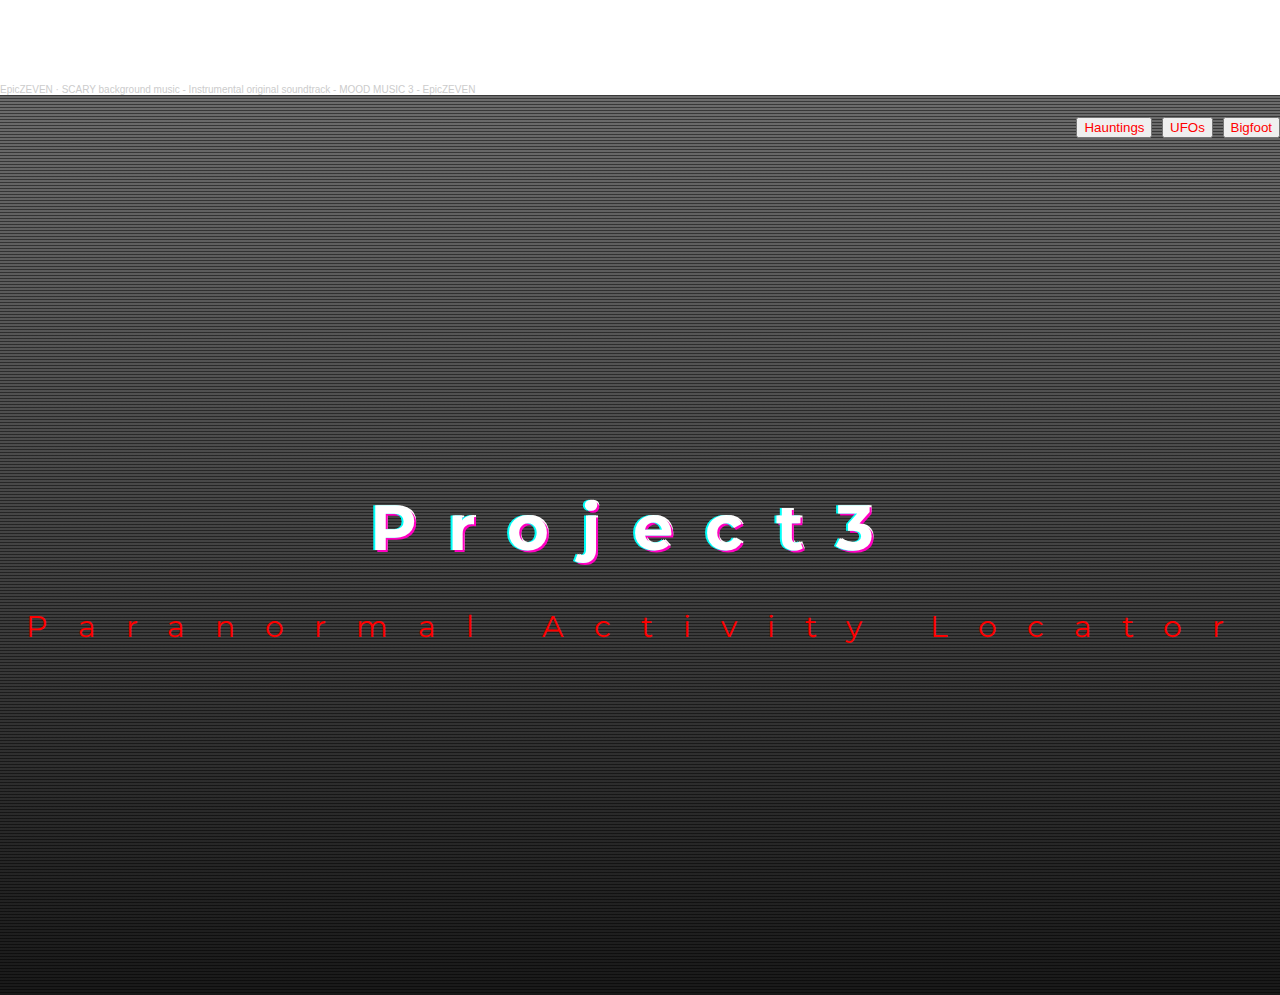
==== website/html-css/index.html @ cfd83a98 "fixed buttons" ====
<!DOCTYPE html>
<html lang="en" >
<head>
  <meta charset="UTF-8">
  <title>project3-dashboard</title>
  <link rel="stylesheet" href="./style.css">
  <link href="https://cdn.jsdelivr.net/npm/bootstrap@5.1.3/dist/css/bootstrap.min.css" rel="stylesheet" integrity="sha384-1BmE4kWBq78iYhFldvKuhfTAU6auU8tT94WrHftjDbrCEXSU1oBoqyl2QvZ6jIW3" crossorigin="anonymous">

</head>
<body>
	<iframe width="100%" height="80" scrolling="no" frameborder="no" allow="autoplay" src="https://w.soundcloud.com/player/?url=https%3A//api.soundcloud.com/tracks/320352468&color=%23df0e29&auto_play=false&hide_related=false&show_comments=true&show_user=true&show_reposts=false&show_teaser=true&visual=true"></iframe><div style="font-size: 10px; color: #cccccc;line-break: anywhere;word-break: normal;overflow: hidden;white-space: nowrap;text-overflow: ellipsis; font-family: Interstate,Lucida Grande,Lucida Sans Unicode,Lucida Sans,Garuda,Verdana,Tahoma,sans-serif;font-weight: 100;"><a href="https://soundcloud.com/user-48108478" title="EpicZEVEN" target="_blank" style="color: #cccccc; text-decoration: none;">EpicZEVEN</a> · <a href="https://soundcloud.com/user-48108478/scary-background-music-instrumental-original-soundtrack-mood-music-3-epiczeven" title="SCARY background music - Instrumental original soundtrack - MOOD MUSIC 3 - EpicZEVEN" target="_blank" style="color: #cccccc; text-decoration: none;">SCARY background music - Instrumental original soundtrack - MOOD MUSIC 3 - EpicZEVEN</a></div>
	<!-- partial:index.partial.html -->
<div style ="position: absolute; top: 13%; right: 0%; font-family: 'Courier New', Courier, monospace; font-size: ;" >
	<div id="buttons" >
		<button type="button" class="btn btn-transparent">
			<a style="color: red; text-decoration: none; " href="#">Hauntings</a>
		</button>
		</ul>
		<button type="button" class="btn btn-transparent">
			<a style="color: red; text-decoration: none; " href="#">UFOs</a>
		</button>
		<button type="button" class="btn btn-transparent">
			<a style="color: red; text-decoration: none; " href="#">Bigfoot</a>
		</button>
	</div>
</div>
<div id="app">
	
	<div id="wrapper">

		<h1 class="glitch" data-text="
Project3">Project3</h1>
		<span class="sub">Paranormal Activity Locator</span>
    
	</div>
</div>
<!-- partial -->
  
</body>
</html>
---- website/html-css/style.css ----
@import url("https://fonts.googleapis.com/css?family=Montserrat:100");
html, body {
  padding: 0;
  margin: 0;
  font-family: "Montserrat", sans-serif;
}


#app {
  background: #0a0a0a;
  height: 100vh;
  width: 100%;
  margin: 0;
  padding: 0;
  display: flex;
  flex-direction: column;
  justify-content: center;
  align-items: center;
  background: linear-gradient(rgba(10, 10, 10, 0.6), rgba(0, 0, 0, 0.9)), repeating-linear-gradient(0, transparent, transparent 2px, black 3px, black 3px), url("https://images5.alphacoders.com/304/304200.jpg");
  background-size: cover;
  background-position: center;
  z-index: 1;
}

#wrapper {
  text-align: center;
}

.sub {
  color: red;
  letter-spacing: 1em;
  font-size: 30px;
}


.glitch {
  position: relative;
  color: white;
  font-size: 4em;
  letter-spacing: 0.5em;
  /* Animation 
  animation: glitch-skew 1s infinite linear alternate-reverse;
}
.glitch::before {
  content: attr(data-text);
  position: absolute;
  top: 0;
  left: 0;
  width: 100%;
  height: 100%;
  left: 2px;
  text-shadow: -2px 0 #ff00c1;
  /* Creates an initial clip for our glitch. This works in
  a typical top,right,bottom,left fashion and creates a mask
  to only show a certain part of the glitch at a time. */
  clip: rect(44px, 450px, 56px, 0);
  /* Runs our glitch-anim defined below to run in a 5s loop, infinitely,
  with an alternating animation to keep things fresh. */
  animation: glitch-anim 5s infinite linear alternate-reverse;
}
.glitch::after {
  content: attr(data-text);
  position: absolute;
  top: 0;
  left: 0;
  width: 100%;
  height: 100%;
  left: -2px;
  text-shadow: -2px 0 #00fff9, 2px 2px #ff00c1;
  animation: glitch-anim2 1s infinite linear alternate-reverse;
}

/* animation glitch with 20 steps */
@keyframes glitch-anim {
  0% {
    clip: rect(67px, 9999px, 85px, 0);
    transform: skew(0.32deg);
  }
  5% {
    clip: rect(70px, 9999px, 62px, 0);
    transform: skew(0.08deg);
  }
  10% {
    clip: rect(46px, 9999px, 25px, 0);
    transform: skew(0.82deg);
  }
  15% {
    clip: rect(59px, 9999px, 77px, 0);
    transform: skew(0.95deg);
  }
  20% {
    clip: rect(98px, 9999px, 77px, 0);
    transform: skew(0.02deg);
  }
  25% {
    clip: rect(12px, 9999px, 65px, 0);
    transform: skew(0.67deg);
  }
  30% {
    clip: rect(43px, 9999px, 54px, 0);
    transform: skew(0.67deg);
  }
  35% {
    clip: rect(30px, 9999px, 73px, 0);
    transform: skew(0.98deg);
  }
  40% {
    clip: rect(73px, 9999px, 60px, 0);
    transform: skew(0.9deg);
  }
  45% {
    clip: rect(5px, 9999px, 15px, 0);
    transform: skew(0.9deg);
  }
  50% {
    clip: rect(2px, 9999px, 27px, 0);
    transform: skew(0.56deg);
  }
  55% {
    clip: rect(84px, 9999px, 6px, 0);
    transform: skew(0.03deg);
  }
  60% {
    clip: rect(70px, 9999px, 67px, 0);
    transform: skew(0.24deg);
  }
  65% {
    clip: rect(44px, 9999px, 52px, 0);
    transform: skew(0.41deg);
  }
  70% {
    clip: rect(27px, 9999px, 32px, 0);
    transform: skew(0.17deg);
  }
  75% {
    clip: rect(21px, 9999px, 92px, 0);
    transform: skew(0.4deg);
  }
  80% {
    clip: rect(36px, 9999px, 92px, 0);
    transform: skew(0.1deg);
  }
  85% {
    clip: rect(7px, 9999px, 100px, 0);
    transform: skew(0.73deg);
  }
  90% {
    clip: rect(63px, 9999px, 100px, 0);
    transform: skew(0.41deg);
  }
  95% {
    clip: rect(77px, 9999px, 67px, 0);
    transform: skew(0.08deg);
  }
  100% {
    clip: rect(68px, 9999px, 93px, 0);
    transform: skew(0.92deg);
  }
}
@keyframes glitch-anim2 {
  0% {
    clip: rect(77px, 9999px, 49px, 0);
    transform: skew(0.81deg);
  }
  5% {
    clip: rect(44px, 9999px, 57px, 0);
    transform: skew(0.63deg);
  }
  10% {
    clip: rect(49px, 9999px, 60px, 0);
    transform: skew(0.83deg);
  }
  15% {
    clip: rect(59px, 9999px, 12px, 0);
    transform: skew(0.5deg);
  }
  20% {
    clip: rect(81px, 9999px, 39px, 0);
    transform: skew(0.62deg);
  }
  25% {
    clip: rect(48px, 9999px, 66px, 0);
    transform: skew(0.34deg);
  }
  30% {
    clip: rect(96px, 9999px, 16px, 0);
    transform: skew(0.87deg);
  }
  35% {
    clip: rect(85px, 9999px, 86px, 0);
    transform: skew(0.59deg);
  }
  40% {
    clip: rect(15px, 9999px, 37px, 0);
    transform: skew(0.93deg);
  }
  45% {
    clip: rect(36px, 9999px, 7px, 0);
    transform: skew(0.53deg);
  }
  50% {
    clip: rect(73px, 9999px, 51px, 0);
    transform: skew(0.95deg);
  }
  55% {
    clip: rect(84px, 9999px, 45px, 0);
    transform: skew(0.44deg);
  }
  60% {
    clip: rect(30px, 9999px, 47px, 0);
    transform: skew(0.72deg);
  }
  65% {
    clip: rect(39px, 9999px, 45px, 0);
    transform: skew(0.1deg);
  }
  70% {
    clip: rect(65px, 9999px, 67px, 0);
    transform: skew(0.89deg);
  }
  75% {
    clip: rect(51px, 9999px, 5px, 0);
    transform: skew(0.07deg);
  }
  80% {
    clip: rect(46px, 9999px, 11px, 0);
    transform: skew(0.28deg);
  }
  85% {
    clip: rect(59px, 9999px, 88px, 0);
    transform: skew(0.54deg);
  }
  90% {
    clip: rect(66px, 9999px, 73px, 0);
    transform: skew(0.9deg);
  }
  95% {
    clip: rect(4px, 9999px, 13px, 0);
    transform: skew(0.04deg);
  }
  100% {
    clip: rect(8px, 9999px, 33px, 0);
    transform: skew(0.36deg);
  }
}
@keyframes glitch-skew {
  0% {
    transform: skew(5deg);
  }
  10% {
    transform: skew(-2deg);
  }
  20% {
    transform: skew(0deg);
  }
  30% {
    transform: skew(0deg);
  }
  40% {
    transform: skew(-3deg);
  }
  50% {
    transform: skew(3deg);
  }
  60% {
    transform: skew(4deg);
  }
  70% {
    transform: skew(1deg);
  }
  80% {
    transform: skew(0deg);
  }
  90% {
    transform: skew(-3deg);
  }
  100% {
    transform: skew(-2deg);
  }
}
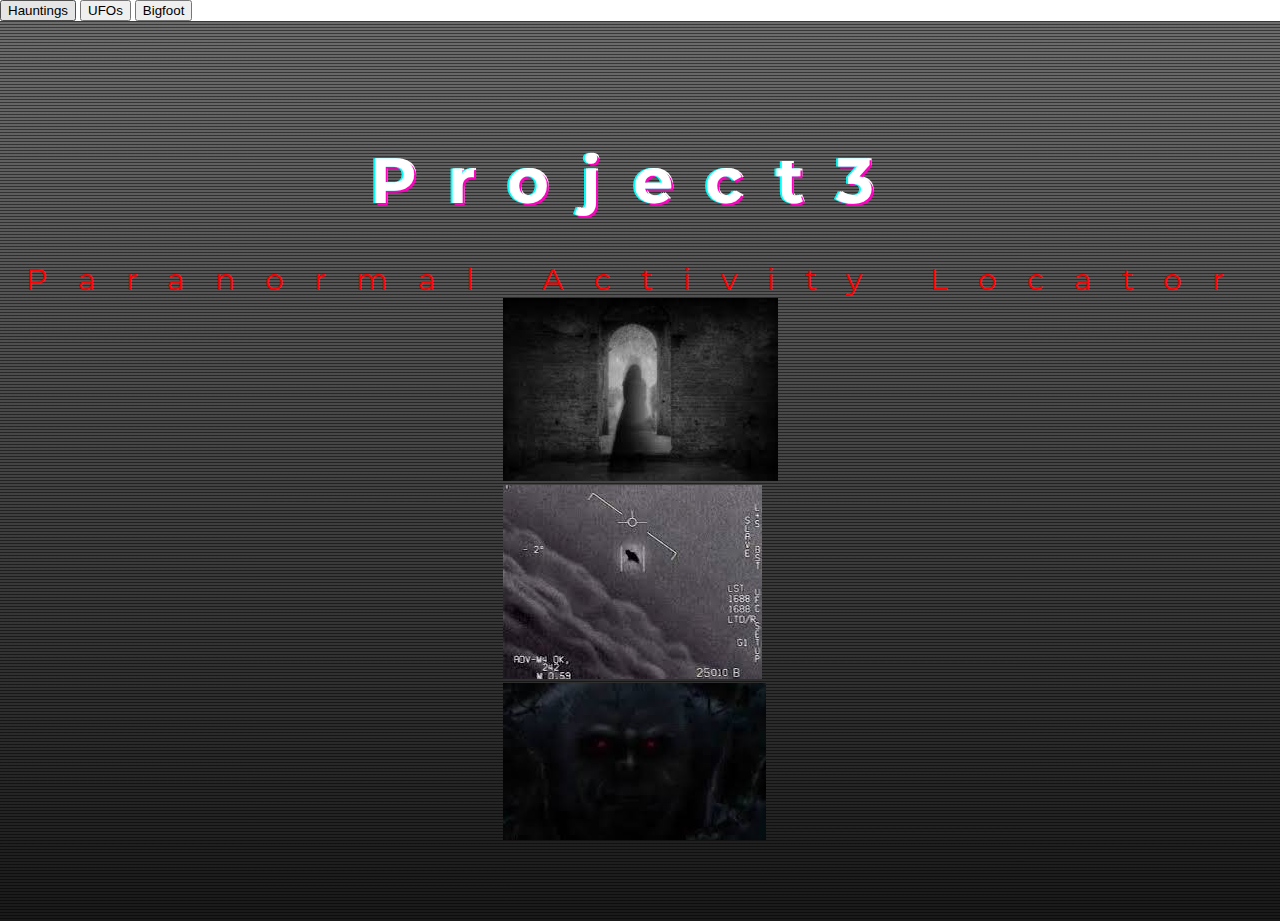
==== commit 6d3ac15f: "images" ====
--- a/website/html-css/index.html
+++ b/website/html-css/index.html
@@ -8,24 +8,25 @@
 
 </head>
 <body>
-	<iframe width="100%" height="80" scrolling="no" frameborder="no" allow="autoplay" src="https://w.soundcloud.com/player/?url=https%3A//api.soundcloud.com/tracks/320352468&color=%23df0e29&auto_play=false&hide_related=false&show_comments=true&show_user=true&show_reposts=false&show_teaser=true&visual=true"></iframe><div style="font-size: 10px; color: #cccccc;line-break: anywhere;word-break: normal;overflow: hidden;white-space: nowrap;text-overflow: ellipsis; font-family: Interstate,Lucida Grande,Lucida Sans Unicode,Lucida Sans,Garuda,Verdana,Tahoma,sans-serif;font-weight: 100;"><a href="https://soundcloud.com/user-48108478" title="EpicZEVEN" target="_blank" style="color: #cccccc; text-decoration: none;">EpicZEVEN</a> · <a href="https://soundcloud.com/user-48108478/scary-background-music-instrumental-original-soundtrack-mood-music-3-epiczeven" title="SCARY background music - Instrumental original soundtrack - MOOD MUSIC 3 - EpicZEVEN" target="_blank" style="color: #cccccc; text-decoration: none;">SCARY background music - Instrumental original soundtrack - MOOD MUSIC 3 - EpicZEVEN</a></div>
-	<!-- partial:index.partial.html -->
-<div style ="position: absolute; top: 13%; right: 0%; font-family: 'Courier New', Courier, monospace; font-size: ;" >
-	<div id="buttons" >
-		<button type="button" class="btn btn-transparent">
-			<a style="color: red; text-decoration: none; " href="#">Hauntings</a>
-		</button>
-		</ul>
-		<button type="button" class="btn btn-transparent">
-			<a style="color: red; text-decoration: none; " href="#">UFOs</a>
-		</button>
-		<button type="button" class="btn btn-transparent">
-			<a style="color: red; text-decoration: none; " href="#">Bigfoot</a>
-		</button>
+	<div class="container">
+		
+		<div>
+			<div class="dropdown" id="buttons">
+				<button type="button" class="btn">
+					<a style="color: black; text-decoration: none; " href="data.html">Hauntings</a>
+				</button>
+				</ul>
+				<button type="button" class="btn">
+					<a style="color: black; text-decoration: none; " href="comparison.html">UFOs</a>
+				</button>
+				<button type="button" class="btn">
+					<a style="color: black; text-decoration: none; " href="data.html">Bigfoot</a>
+				</button>
+			</div>
+		</div>
 	</div>
-</div>
+	
 <div id="app">
-	
 	<div id="wrapper">
 
 		<h1 class="glitch" data-text="
@@ -33,6 +34,19 @@
 		<span class="sub">Paranormal Activity Locator</span>
     
 	</div>
+	
+	 <div class="row">
+		    <div class="col-md-4">
+                <img src="../pics/ghost.jpeg" class="fix"/>
+    	</div>
+		    <div class="col-md-4">
+                <img src="../pics/ufo.jpeg" class="fix"/>
+		    </div>
+		    <div class="col-md-4">
+                <img src="../pics/bigfoot.jpg" class="fix"/>
+		    </div>
+	    </div>
+    </div>
 </div>
 <!-- partial -->
   
--- a/website/html-css/style.css
+++ b/website/html-css/style.css
@@ -277,4 +277,8 @@
   100% {
     transform: skew(-2deg);
   }
+  .fix{
+    position:fixed;
+    bottom:50px;
+      }
 }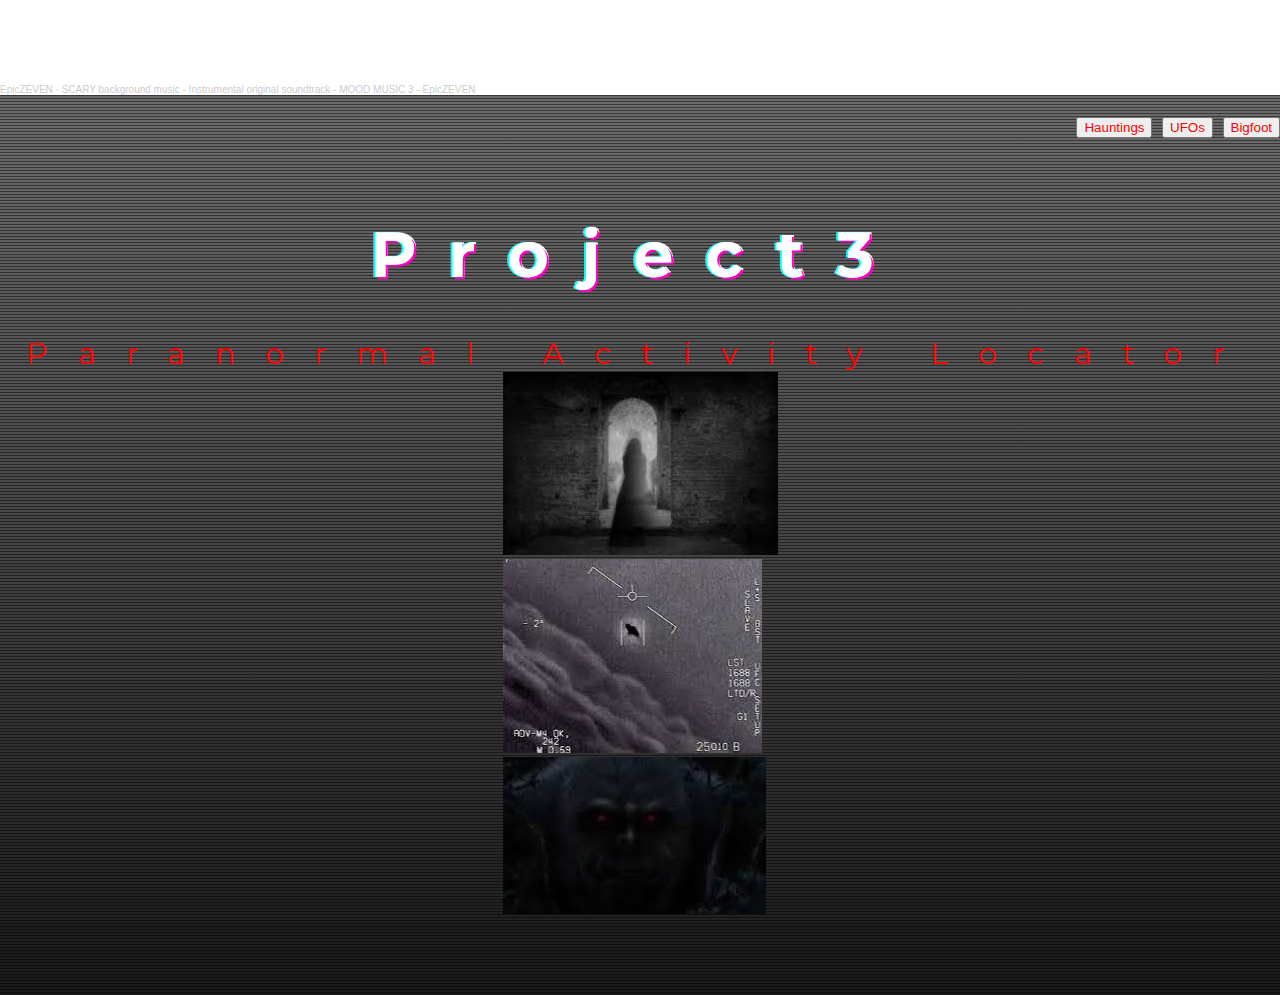
==== commit decf7176: "Merge branch 'main' of https://github.com/JWatson1102/Project_3" ====
--- a/website/html-css/index.html
+++ b/website/html-css/index.html
@@ -8,25 +8,24 @@
 
 </head>
 <body>
-	<div class="container">
-		
-		<div>
-			<div class="dropdown" id="buttons">
-				<button type="button" class="btn">
-					<a style="color: black; text-decoration: none; " href="data.html">Hauntings</a>
-				</button>
-				</ul>
-				<button type="button" class="btn">
-					<a style="color: black; text-decoration: none; " href="comparison.html">UFOs</a>
-				</button>
-				<button type="button" class="btn">
-					<a style="color: black; text-decoration: none; " href="data.html">Bigfoot</a>
-				</button>
-			</div>
-		</div>
+	<iframe width="100%" height="80" scrolling="no" frameborder="no" allow="autoplay" src="https://w.soundcloud.com/player/?url=https%3A//api.soundcloud.com/tracks/320352468&color=%23df0e29&auto_play=false&hide_related=false&show_comments=true&show_user=true&show_reposts=false&show_teaser=true&visual=true"></iframe><div style="font-size: 10px; color: #cccccc;line-break: anywhere;word-break: normal;overflow: hidden;white-space: nowrap;text-overflow: ellipsis; font-family: Interstate,Lucida Grande,Lucida Sans Unicode,Lucida Sans,Garuda,Verdana,Tahoma,sans-serif;font-weight: 100;"><a href="https://soundcloud.com/user-48108478" title="EpicZEVEN" target="_blank" style="color: #cccccc; text-decoration: none;">EpicZEVEN</a> · <a href="https://soundcloud.com/user-48108478/scary-background-music-instrumental-original-soundtrack-mood-music-3-epiczeven" title="SCARY background music - Instrumental original soundtrack - MOOD MUSIC 3 - EpicZEVEN" target="_blank" style="color: #cccccc; text-decoration: none;">SCARY background music - Instrumental original soundtrack - MOOD MUSIC 3 - EpicZEVEN</a></div>
+	<!-- partial:index.partial.html -->
+<div style ="position: absolute; top: 13%; right: 0%; font-family: 'Courier New', Courier, monospace; font-size: ;" >
+	<div id="buttons" >
+		<button type="button" class="btn btn-transparent">
+			<a style="color: red; text-decoration: none; " href="#">Hauntings</a>
+		</button>
+		</ul>
+		<button type="button" class="btn btn-transparent">
+			<a style="color: red; text-decoration: none; " href="#">UFOs</a>
+		</button>
+		<button type="button" class="btn btn-transparent">
+			<a style="color: red; text-decoration: none; " href="#">Bigfoot</a>
+		</button>
 	</div>
+</div>
+<div id="app">
 	
-<div id="app">
 	<div id="wrapper">
 
 		<h1 class="glitch" data-text="
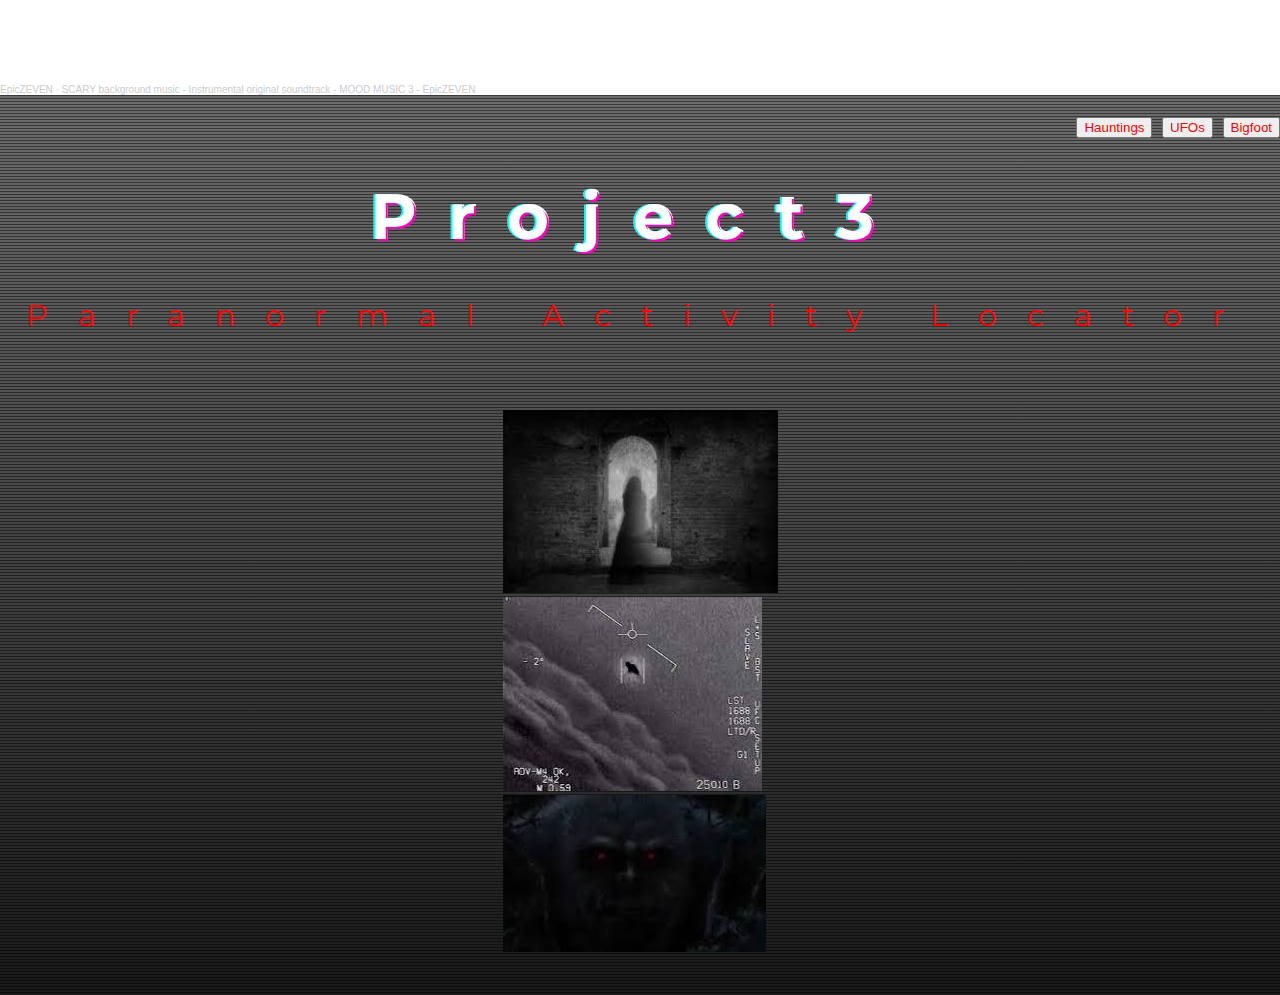
==== commit 30f6e886: "image repositioning" ====
--- a/website/html-css/index.html
+++ b/website/html-css/index.html
@@ -33,6 +33,10 @@
 		<span class="sub">Paranormal Activity Locator</span>
     
 	</div>
+	<br>
+	<br>
+	<br>
+	<br>
 	
 	 <div class="row">
 		    <div class="col-md-4">
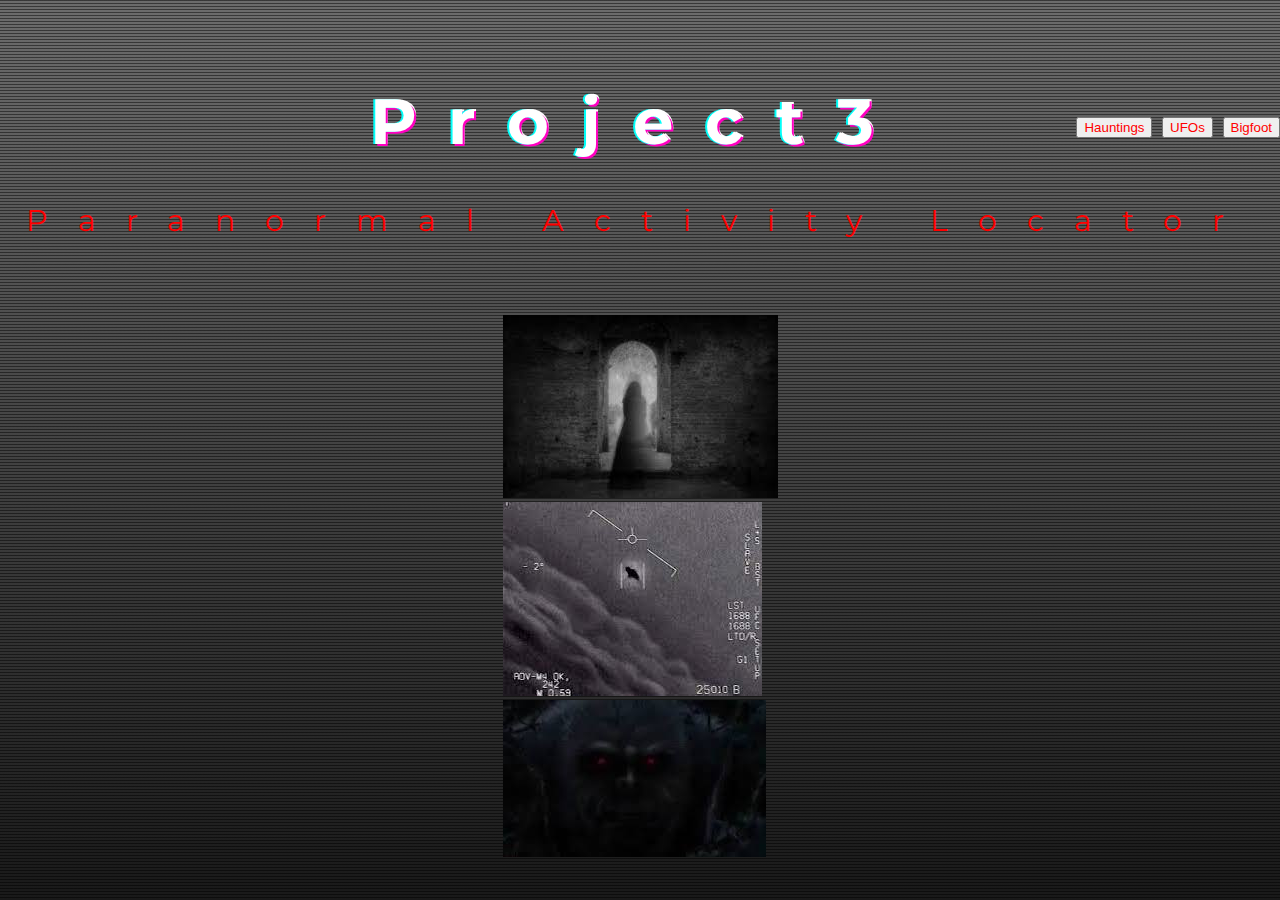
==== commit 7239675f: "navbar" ====
--- a/website/html-css/index.html
+++ b/website/html-css/index.html
@@ -8,21 +8,25 @@
 
 </head>
 <body>
-	<iframe width="100%" height="80" scrolling="no" frameborder="no" allow="autoplay" src="https://w.soundcloud.com/player/?url=https%3A//api.soundcloud.com/tracks/320352468&color=%23df0e29&auto_play=false&hide_related=false&show_comments=true&show_user=true&show_reposts=false&show_teaser=true&visual=true"></iframe><div style="font-size: 10px; color: #cccccc;line-break: anywhere;word-break: normal;overflow: hidden;white-space: nowrap;text-overflow: ellipsis; font-family: Interstate,Lucida Grande,Lucida Sans Unicode,Lucida Sans,Garuda,Verdana,Tahoma,sans-serif;font-weight: 100;"><a href="https://soundcloud.com/user-48108478" title="EpicZEVEN" target="_blank" style="color: #cccccc; text-decoration: none;">EpicZEVEN</a> · <a href="https://soundcloud.com/user-48108478/scary-background-music-instrumental-original-soundtrack-mood-music-3-epiczeven" title="SCARY background music - Instrumental original soundtrack - MOOD MUSIC 3 - EpicZEVEN" target="_blank" style="color: #cccccc; text-decoration: none;">SCARY background music - Instrumental original soundtrack - MOOD MUSIC 3 - EpicZEVEN</a></div>
+
+	
 	<!-- partial:index.partial.html -->
-<div style ="position: absolute; top: 13%; right: 0%; font-family: 'Courier New', Courier, monospace; font-size: ;" >
-	<div id="buttons" >
-		<button type="button" class="btn btn-transparent">
-			<a style="color: red; text-decoration: none; " href="#">Hauntings</a>
-		</button>
-		</ul>
-		<button type="button" class="btn btn-transparent">
-			<a style="color: red; text-decoration: none; " href="#">UFOs</a>
-		</button>
-		<button type="button" class="btn btn-transparent">
-			<a style="color: red; text-decoration: none; " href="#">Bigfoot</a>
-		</button>
-	</div>
+	<nav class="navbar navbar-expand-lg navbar-dark py-4">
+		<div style ="position: absolute; top: 13%; right: 0%; font-family: 'Courier New', Courier, monospace; font-size: ;" >
+			<div id="buttons" >
+				<button type="button" class="btn btn-transparent">
+					<a style="color: red; text-decoration: none; " href="#">Hauntings</a>
+				</button>
+				</ul>
+				<button type="button" class="btn btn-transparent">
+					<a style="color: red; text-decoration: none; " href="#">UFOs</a>
+				</button>
+				<button type="button" class="btn btn-transparent">
+					<a style="color: red; text-decoration: none; " href="#">Bigfoot</a>
+				</button>
+			</div>
+	</nav>
+
 </div>
 <div id="app">
 	
--- a/website/html-css/style.css
+++ b/website/html-css/style.css
@@ -26,6 +26,10 @@
   text-align: center;
 }
 
+.navbar{
+ background:rgba(0, 0, 0, 0.9);
+
+}
 .sub {
   color: red;
   letter-spacing: 1em;
@@ -277,8 +281,5 @@
   100% {
     transform: skew(-2deg);
   }
-  .fix{
-    position:fixed;
-    bottom:50px;
-      }
+  
 }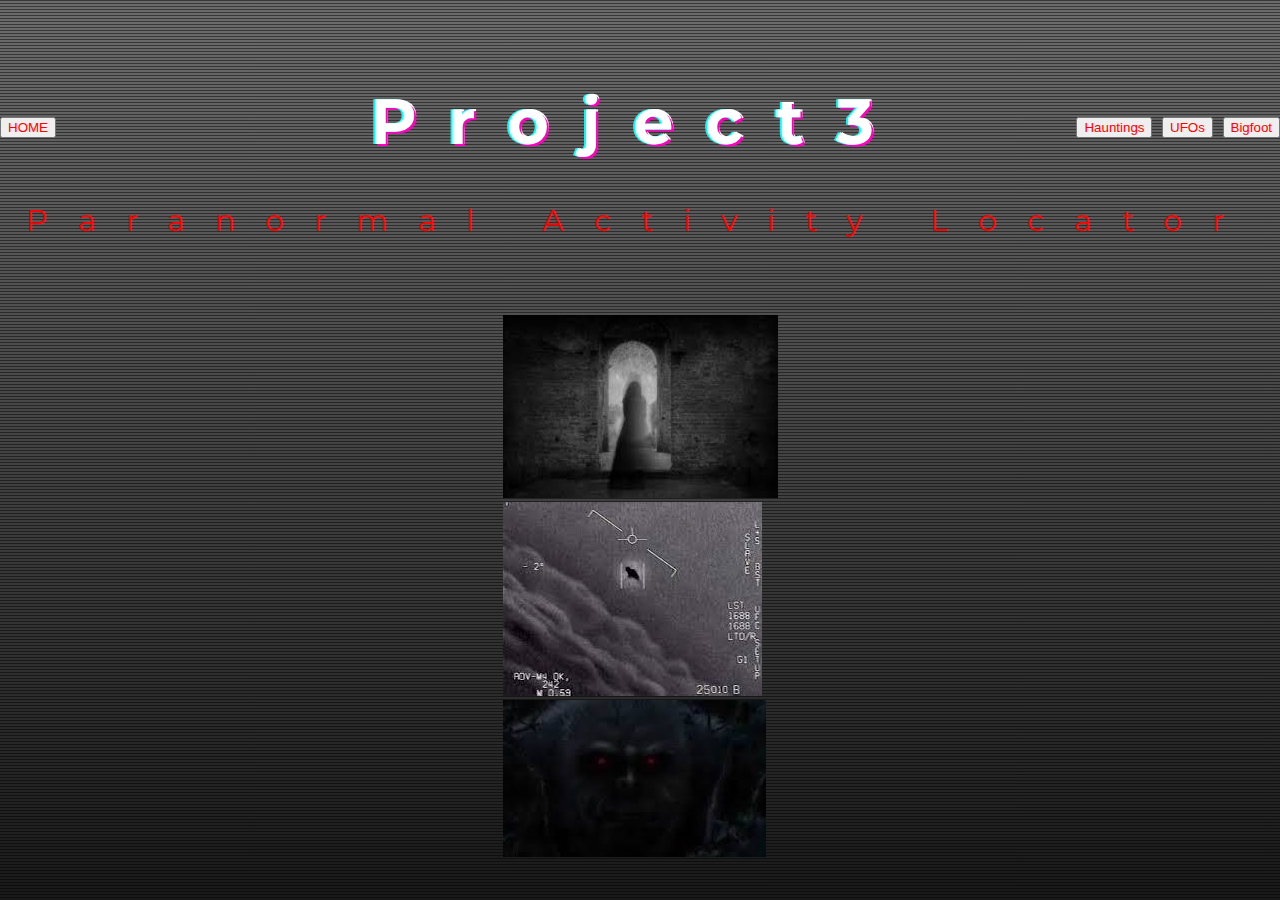
==== commit e6bf9be0: "adding home button" ====
--- a/website/html-css/index.html
+++ b/website/html-css/index.html
@@ -12,8 +12,15 @@
 	
 	<!-- partial:index.partial.html -->
 	<nav class="navbar navbar-expand-lg navbar-dark py-4">
+		<div id="buttons" >
+			<div style ="position: absolute; top: 13%; left: 0%; font-family: 'Courier New', Courier, monospace; font-size: ;" >
+			<button type="button" class="btn pos_right btn-transparent">
+				<a style="color: red; text-decoration: none; " href="#">HOME</a>
+			</button>
+		</div>
 		<div style ="position: absolute; top: 13%; right: 0%; font-family: 'Courier New', Courier, monospace; font-size: ;" >
 			<div id="buttons" >
+			
 				<button type="button" class="btn btn-transparent">
 					<a style="color: red; text-decoration: none; " href="#">Hauntings</a>
 				</button>
--- a/website/html-css/style.css
+++ b/website/html-css/style.css
@@ -25,7 +25,9 @@
 #wrapper {
   text-align: center;
 }
-
+.left-button{
+  float: left;
+}
 .navbar{
  background:rgba(0, 0, 0, 0.9);
 
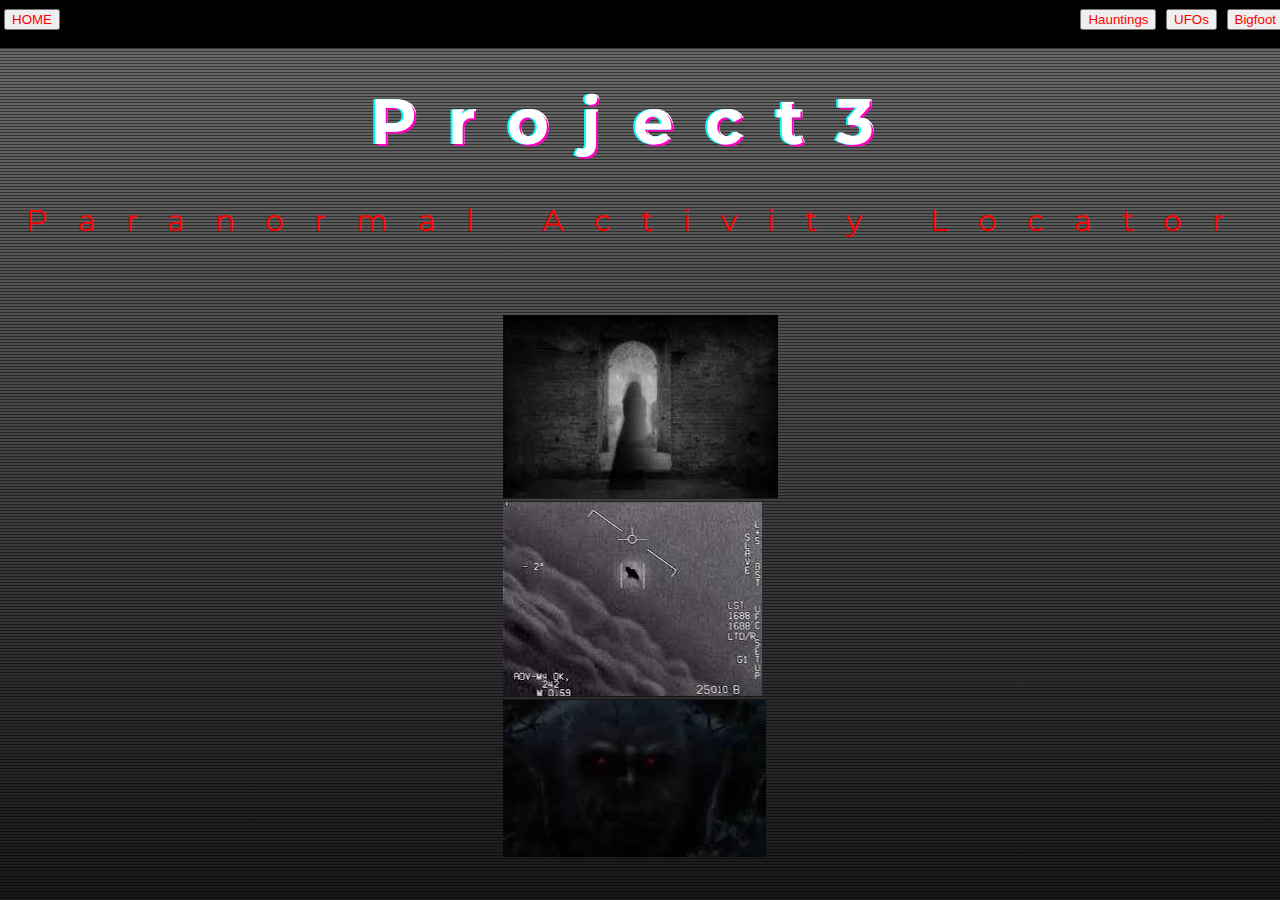
==== commit 439490c5: "black navbar" ====
--- a/website/html-css/index.html
+++ b/website/html-css/index.html
@@ -11,7 +11,7 @@
 
 	
 	<!-- partial:index.partial.html -->
-	<nav class="navbar navbar-expand-lg navbar-dark py-4">
+	<nav class="navbar navbar-expand-lg navbar-dark background-color:#002d60 py-4">
 		<div id="buttons" >
 			<div style ="position: absolute; top: 13%; left: 0%; font-family: 'Courier New', Courier, monospace; font-size: ;" >
 			<button type="button" class="btn pos_right btn-transparent">
--- a/website/html-css/style.css
+++ b/website/html-css/style.css
@@ -29,9 +29,14 @@
   float: left;
 }
 .navbar{
- background:rgba(0, 0, 0, 0.9);
-
-}
+  border: 4px solid black;
+  width: 100%;
+  height: 40px;
+  position: fixed;
+  background-color:black;
+}
+
+
 .sub {
   color: red;
   letter-spacing: 1em;
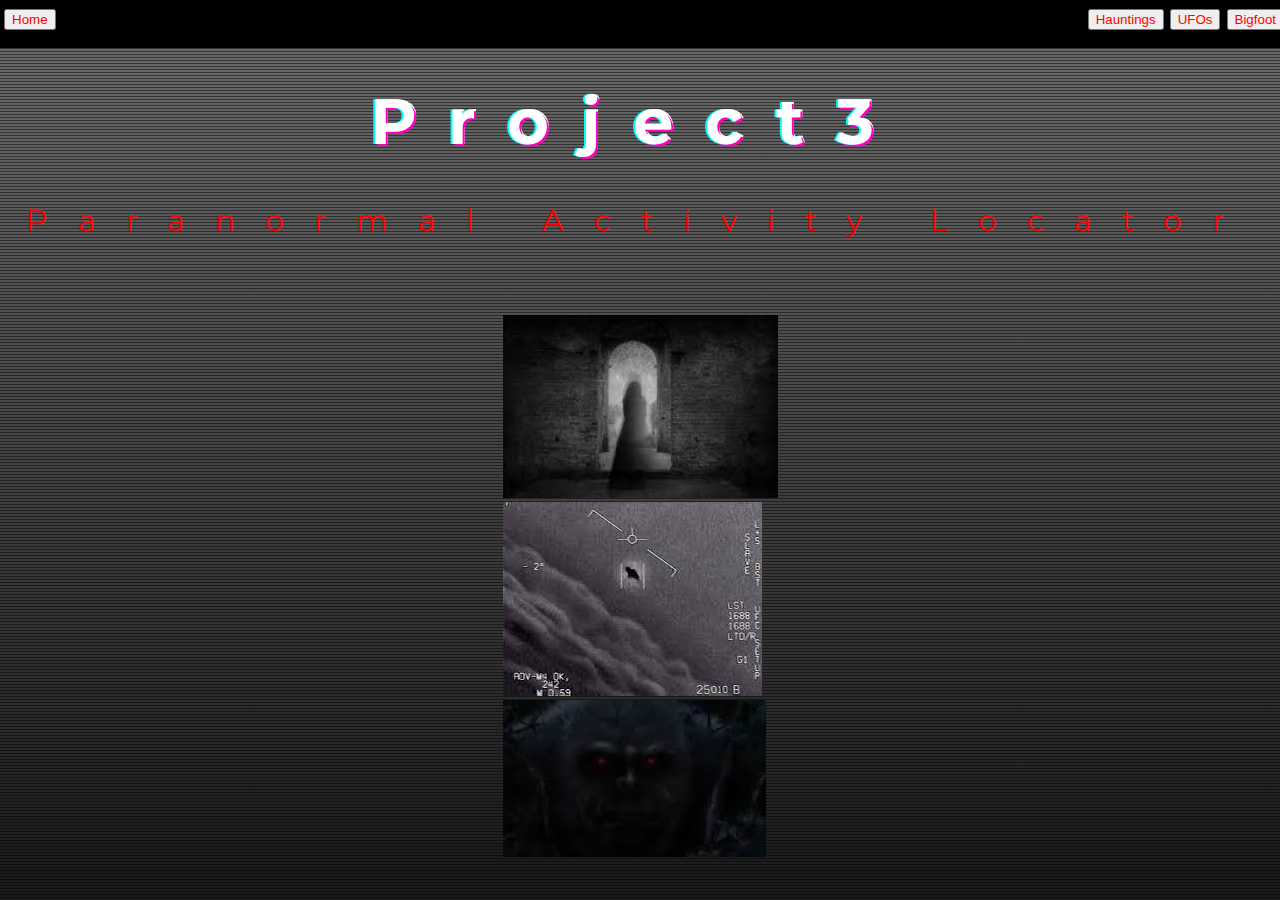
==== commit c069f4e1: "moved to app" ====
--- a/website/html-css/index.html
+++ b/website/html-css/index.html
@@ -13,12 +13,12 @@
 	<!-- partial:index.partial.html -->
 	<nav class="navbar navbar-expand-lg navbar-dark background-color:#002d60 py-4">
 		<div id="buttons" >
-			<div style ="position: absolute; top: 13%; left: 0%; font-family: 'Courier New', Courier, monospace; font-size: ;" >
+			<div style ="position: absolute; top: 13%; left: 0%; font-family: 'Courier New', Courier, monospace; font-size:10px;" >
 			<button type="button" class="btn pos_right btn-transparent">
-				<a style="color: red; text-decoration: none; " href="#">HOME</a>
+				<a style="color: red; text-decoration: none; " href="#">Home</a>
 			</button>
 		</div>
-		<div style ="position: absolute; top: 13%; right: 0%; font-family: 'Courier New', Courier, monospace; font-size: ;" >
+		<div style ="position: absolute; top: 13%; right: 0%; font-family: 'Courier New', Courier, monospace; font-size: 10px ;" >
 			<div id="buttons" >
 			
 				<button type="button" class="btn btn-transparent">
